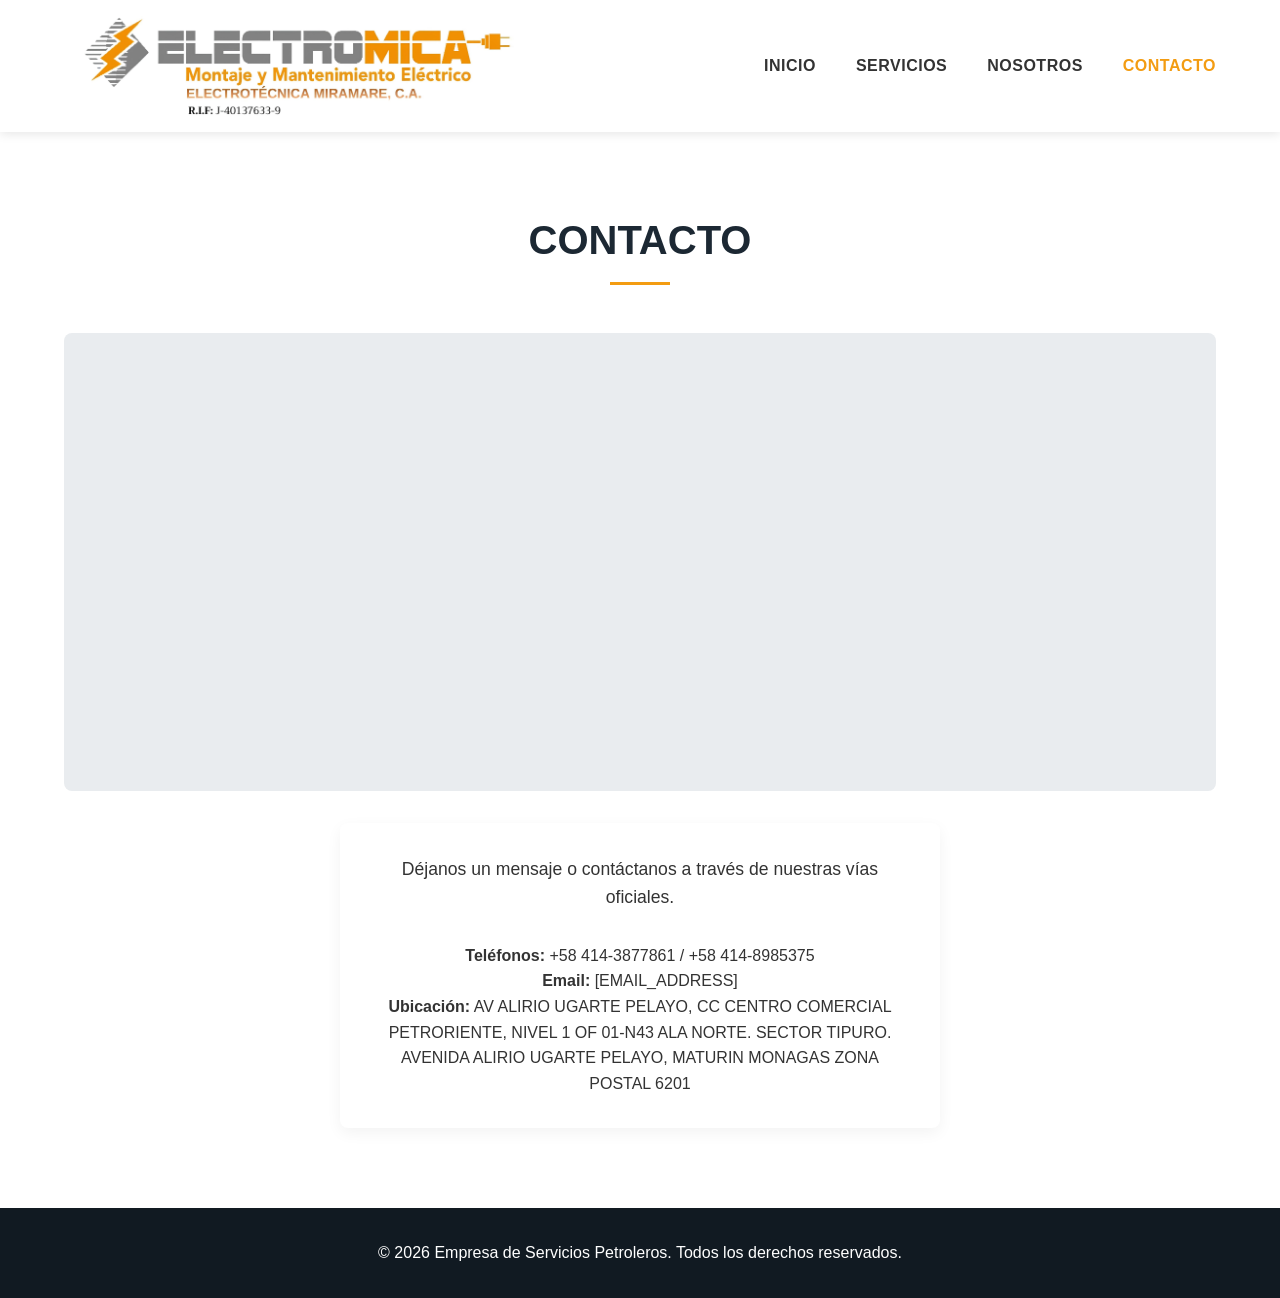
==== contacto.html @ 3c2dba5a "first commit" ====
<!DOCTYPE html>
<html lang="es">

<head>
    <meta charset="UTF-8">
    <meta name="viewport" content="width=device-width, initial-scale=1.0">
    <title>Servicios Petroleros - Contacto</title>
    <link rel="stylesheet" href="style.css">
    <link rel="preconnect" href="https://www.google.com">
</head>

<body>

    <header class="header">
        <div class="logo-container">
            <a href="index.html">
                <img src="img/logo_electromica.jpeg" alt="Logo de la Empresa" class="logo">
            </a>
        </div>
        <nav class="nav-menu">
            <ul>
                <li><a href="index.html">Inicio</a></li>
                <li><a href="servicios.html">Servicios</a></li>
                <li><a href="nosotros.html">Nosotros</a></li>
                <li><a href="contacto.html" style="color: var(--secondary-color);">Contacto</a></li>
            </ul>
        </nav>
    </header>

    <main class="page-content">
        <section class="section">
            <div class="container">
                <h2>Contacto</h2>
                <div class="map-container" style="background-color: #e9ecef; border-radius: 8px; margin-bottom: 2rem;">
                    <iframe
                        src="https://www.google.com/maps/embed?pb=!1m18!1m12!1m3!1d10405.780086074958!2d-63.209652443093105!3d9.792985874489004!2m3!1f0!2f0!3f0!3m2!1i1024!2i768!4f13.1!3m3!1m2!1s0x8c333f518dded8bd%3A0xe80c0ef6a643c84b!2sCentro%20Comercial%20Petroriente!5e0!3m2!1ses-419!2sve!4v1772588591531!5m2!1ses-419!2sve"
                        width="100%" height="450" style="border:0;" allowfullscreen="" loading="lazy"
                        referrerpolicy="no-referrer-when-downgrade">
                    </iframe>
                </div>
                <div
                    style="text-align: center; max-width: 600px; margin: 0 auto; padding: 2rem; background: #fff; border-radius: 8px; box-shadow: 0 5px 15px rgba(0,0,0,0.05);">
                    <p style="margin-bottom: 2rem; font-size: 1.1rem;">Déjanos un mensaje o contáctanos a través de
                        nuestras vías oficiales.</p>
                    <p><strong>Teléfonos:</strong> +58 414-3877861 / +58 414-8985375</p>
                    <p><strong>Email:</strong> [EMAIL_ADDRESS]</p>
                    <p><strong>Ubicación:</strong> AV ALIRIO UGARTE PELAYO, CC CENTRO COMERCIAL
                        PETRORIENTE, NIVEL 1 OF 01-N43 ALA NORTE. SECTOR TIPURO. AVENIDA ALIRIO
                        UGARTE PELAYO, MATURIN MONAGAS ZONA POSTAL 6201</p>
                </div>
            </div>
        </section>
    </main>

    <footer>
        <div class="container">
            <p>&copy; 2026 Empresa de Servicios Petroleros. Todos los derechos reservados.</p>
        </div>
    </footer>

    <script src="script.js"></script>
    <script>
        document.addEventListener("DOMContentLoaded", function () {
            var lazyIframe = document.querySelector('iframe[data-src]');
            if ('IntersectionObserver' in window) {
                let iframeObserver = new IntersectionObserver(function (entries, observer) {
                    entries.forEach(function (entry) {
                        if (entry.isIntersecting) {
                            let iframe = entry.target;
                            iframe.src = iframe.dataset.src;
                            iframeObserver.unobserve(iframe);
                        }
                    });
                });
                iframeObserver.observe(lazyIframe);
            } else {
                // Fallback para navegadores antiguos
                lazyIframe.src = lazyIframe.dataset.src;
            }
        });
    </script>
</body>

</html>
---- style.css ----
/* Variables CSS para una fácil personalización de colores posteriormente */
:root {
    --primary-color: #1c2833;
    /* Azul muy oscuro/petróleo corporativo */
    --secondary-color: #f39c12;
    /* Naranja/Amarillo industrial */
    --text-color: #333333;
    --bg-color: #ffffff;
    --bg-light: #f4f7f6;
    --bg-dark: #273746;
    --text-light: #ffffff;
    --font-main: 'Segoe UI', Tahoma, Geneva, Verdana, sans-serif;
}

* {
    margin: 0;
    padding: 0;
    box-sizing: border-box;
    font-family: var(--font-main);
    scroll-behavior: smooth;
    /* Para desplazamiento suave a las secciones */
}

body {
    background-color: var(--bg-color);
    color: var(--text-color);
    line-height: 1.6;
    display: flex;
    flex-direction: column;
    min-height: 100vh;
}

main {
    flex: 1;
}

/* Page content unifies spacing below fixed header */
.page-content {
    padding-top: 80px;
}

.bg-dark-page {
    background-color: var(--bg-dark);
}

/* Cabecera / Header */
.header {
    display: flex;
    justify-content: space-between;
    align-items: center;
    padding: 1rem 5%;
    background-color: var(--bg-color);
    box-shadow: 0 2px 10px rgba(0, 0, 0, 0.1);
    position: fixed;
    /* Fija la cabecera en la parte superior */
    width: 100%;
    top: 0;
    z-index: 1000;
}

/* Logo a la izquierda */
.logo-container {
    flex: 1;
}

.logo {
    height: 100px;
    /* Tamaño por defecto. Puedes aumentarlo o disminuirlo */
    width: auto;
    display: block;
    transition: transform 0.3s ease;
}

.logo:hover {
    transform: scale(1.05);
    /* Efecto sutil al pasar el ratón */
}

/* Menú a la derecha */
.nav-menu {
    flex: 2;
    display: flex;
    justify-content: flex-end;
}

.nav-menu ul {
    list-style: none;
    display: flex;
    gap: 2.5rem;
}

.nav-menu a {
    text-decoration: none;
    color: var(--text-color);
    font-weight: 600;
    font-size: 1rem;
    transition: color 0.3s ease;
    text-transform: uppercase;
    letter-spacing: 0.5px;
}

.nav-menu a:hover {
    color: var(--secondary-color);
}

/* Secciones generales */
.section {
    padding: 8rem 5% 5rem;
    /* Padding superior extra para evitar que el header fijo tape el contenido */
}

.container {
    max-width: 1200px;
    margin: 0 auto;
}

h2 {
    font-size: 2.5rem;
    color: var(--primary-color);
    margin-bottom: 3rem;
    text-align: center;
    text-transform: uppercase;
    position: relative;
}

h2::after {
    content: '';
    display: block;
    width: 60px;
    height: 3px;
    background-color: var(--secondary-color);
    margin: 10px auto 0;
}

/* Inicio / Hero */
.hero {
    height: 100vh;
    display: flex;
    align-items: center;
    justify-content: center;
    text-align: center;
    background-color: var(--bg-light);
    /* Aquí se puede añadir una imagen de fondo de una plataforma petrolera con un overlay oscuro */
    background: linear-gradient(rgba(28, 40, 51, 0.8), rgba(28, 40, 51, 0.8));
}

.hero h1 {
    font-size: 4rem;
    color: var(--text-light);
    margin-bottom: 1.5rem;
    text-shadow: 2px 2px 4px rgba(0, 0, 0, 0.5);
}

.hero p {
    font-size: 1.5rem;
    margin-bottom: 2.5rem;
    color: #e0e0e0;
    max-width: 800px;
    margin-left: auto;
    margin-right: auto;
}

.btn {
    display: inline-block;
    padding: 1rem 2.5rem;
    background-color: var(--secondary-color);
    color: var(--text-light);
    text-decoration: none;
    font-weight: bold;
    font-size: 1.1rem;
    border-radius: 4px;
    text-transform: uppercase;
    transition: background-color 0.3s ease, transform 0.2s ease;
}

.btn:hover {
    background-color: #d68910;
    transform: translateY(-3px);
    box-shadow: 0 4px 10px rgba(0, 0, 0, 0.2);
}

/* Servicios */
.services-grid {
    display: grid;
    grid-template-columns: repeat(auto-fit, minmax(300px, 1fr));
    gap: 2rem;
}

.service-card {
    background: var(--bg-color);
    padding: 3rem 2rem;
    border-radius: 8px;
    box-shadow: 0 5px 20px rgba(0, 0, 0, 0.08);
    text-align: center;
    border-top: 5px solid var(--secondary-color);
    transition: transform 0.3s ease, box-shadow 0.3s ease;
}

.service-card:hover {
    transform: translateY(-10px);
    box-shadow: 0 10px 30px rgba(0, 0, 0, 0.12);
}

.service-icon {
    width: 270px;
    height: 200px;
    object-fit: contain;
    margin-bottom: 1.5rem;

    /* Opcional: hace la imagen circular */
    box-shadow: 0 4px 10px rgba(0, 0, 0, 0.1);
    /* Sombra suave */
}

.service-card h3 {
    margin-bottom: 1.5rem;
    color: var(--primary-color);
    font-size: 1.5rem;
}

/* Nosotros */
.section-dark {
    background-color: var(--bg-dark);
    color: var(--text-light);
}

.section-dark h2 {
    color: var(--text-light);
}

.nosotros-container p {
    font-size: 1.2rem;
    text-align: center;
    max-width: 900px;
    margin: 0 auto;
    line-height: 1.8;
}

/* Pie de página */
footer {
    background-color: #111a22;
    color: var(--text-light);
    text-align: center;
    padding: 2rem 0;
}

/* Responsividad básica */
@media (max-width: 768px) {
    .header {
        flex-direction: column;
        padding: 1rem;
    }

    .nav-menu {
        margin-top: 1rem;
        justify-content: center;
        width: 100%;
    }

    .nav-menu ul {
        gap: 1.5rem;
        flex-wrap: wrap;
        justify-content: center;
    }

    .hero h1 {
        font-size: 2.5rem;
    }

    .hero p {
        font-size: 1.2rem;
    }
}
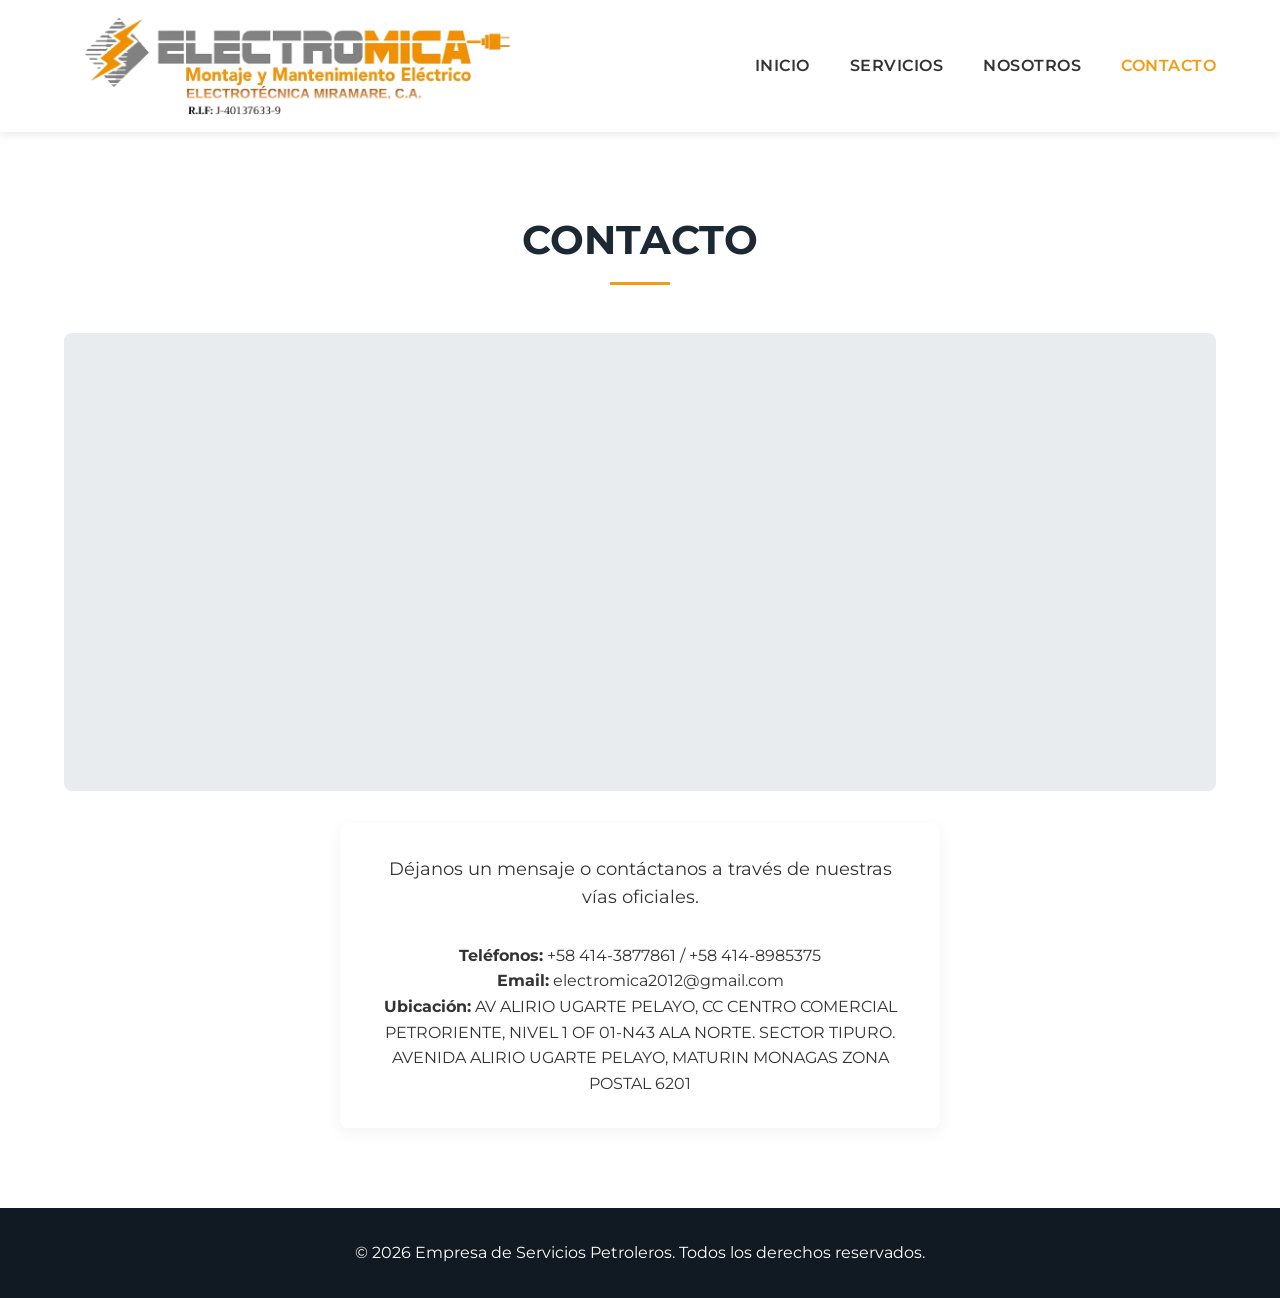
==== commit 217ee831: "Pagina lista" ====
--- a/contacto.html
+++ b/contacto.html
@@ -5,6 +5,10 @@
     <meta charset="UTF-8">
     <meta name="viewport" content="width=device-width, initial-scale=1.0">
     <title>Servicios Petroleros - Contacto</title>
+    <link rel="preconnect" href="https://fonts.googleapis.com">
+    <link rel="preconnect" href="https://fonts.gstatic.com" crossorigin>
+    <link href="https://fonts.googleapis.com/css2?family=Montserrat:wght@300;400;500;600;700&display=swap"
+        rel="stylesheet">
     <link rel="stylesheet" href="style.css">
     <link rel="preconnect" href="https://www.google.com">
 </head>
@@ -17,11 +21,12 @@
                 <img src="img/logo_electromica.jpeg" alt="Logo de la Empresa" class="logo">
             </a>
         </div>
+        <div class="menu-toggle" id="mobile-menu" aria-label="Abrir Menú">☰</div>
         <nav class="nav-menu">
             <ul>
                 <li><a href="index.html">Inicio</a></li>
                 <li><a href="servicios.html">Servicios</a></li>
-                <li><a href="nosotros.html">Nosotros</a></li>
+                <li><a href="index.html#nosotros">Nosotros</a></li>
                 <li><a href="contacto.html" style="color: var(--secondary-color);">Contacto</a></li>
             </ul>
         </nav>
@@ -43,7 +48,7 @@
                     <p style="margin-bottom: 2rem; font-size: 1.1rem;">Déjanos un mensaje o contáctanos a través de
                         nuestras vías oficiales.</p>
                     <p><strong>Teléfonos:</strong> +58 414-3877861 / +58 414-8985375</p>
-                    <p><strong>Email:</strong> [EMAIL_ADDRESS]</p>
+                    <p><strong>Email:</strong> electromica2012@gmail.com</p>
                     <p><strong>Ubicación:</strong> AV ALIRIO UGARTE PELAYO, CC CENTRO COMERCIAL
                         PETRORIENTE, NIVEL 1 OF 01-N43 ALA NORTE. SECTOR TIPURO. AVENIDA ALIRIO
                         UGARTE PELAYO, MATURIN MONAGAS ZONA POSTAL 6201</p>
@@ -58,7 +63,7 @@
         </div>
     </footer>
 
-    <script src="script.js"></script>
+    <script src="script.js" defer></script>
     <script>
         document.addEventListener("DOMContentLoaded", function () {
             var lazyIframe = document.querySelector('iframe[data-src]');
--- a/style.css
+++ b/style.css
@@ -1,3 +1,66 @@
+/* Estilos para el carrusel de logos */
+
+.compañias-carrusel {
+    /* Contenedor del carrusel */
+    width: 100%;
+    overflow: hidden;
+    /* Esto es lo que oculta los logos que están fuera de la vista */
+    padding: 15px 0;
+    background-color: #f0f0f0;
+    /* Un fondo muy suave para el carrusel */
+}
+
+.compañias-carrusel h2 {
+    /* Título de la sección */
+    font-size: 2rem;
+    color: #1a4d8c;
+    margin-bottom: 2rem;
+}
+
+.logos-slide {
+    display: flex;
+    /* 280px total por logo (200px width + 80px margin) * 10 logos (5 originales + 5 duplicados) */
+    width: calc(280px * 10);
+    animation: slide 20s linear infinite;
+    /* Aplica la animación: 20s de duración, lineal, infinito */
+    will-change: transform;
+    /* Hardware Acceleration */
+}
+
+@keyframes slide {
+    0% {
+        transform: translateX(0);
+    }
+
+    100% {
+        transform: translateX(calc(-280px * 5));
+    }
+
+    /* Desplaza la mitad (5 logos originales) */
+}
+
+.logos-slide:hover {
+    animation-play-state: paused;
+    /* Pausa la animación cuando el ratón está encima */
+}
+
+.logos-slide img {
+    height: 100px;
+    width: 200px;
+    /* Ancho fijo para cada logo */
+    margin: 0 40px;
+    opacity: 1;
+    transition: filter 0.3s, opacity 0.3s;
+
+}
+
+.logos-slide img:hover {
+    filter: grayscale(0%);
+    opacity: 1;
+    transform: scale(1.2);
+    transition: transform 0.5s;
+}
+
 /* Variables CSS para una fácil personalización de colores posteriormente */
 :root {
     --primary-color: #1c2833;
@@ -9,7 +72,7 @@
     --bg-light: #f4f7f6;
     --bg-dark: #273746;
     --text-light: #ffffff;
-    --font-main: 'Segoe UI', Tahoma, Geneva, Verdana, sans-serif;
+    --font-main: 'Montserrat', 'Segoe UI', Tahoma, Geneva, Verdana, sans-serif;
 }
 
 * {
@@ -140,8 +203,12 @@
     justify-content: center;
     text-align: center;
     background-color: var(--bg-light);
-    /* Aquí se puede añadir una imagen de fondo de una plataforma petrolera con un overlay oscuro */
-    background: linear-gradient(rgba(28, 40, 51, 0.8), rgba(28, 40, 51, 0.8));
+    /* Imagen de fondo con overlay oscuro */
+    background: linear-gradient(rgba(28, 40, 51, 0.2), rgba(28, 40, 51, 0.8)), url('img/fondo-hero.jpeg') center/cover no-repeat;
+}
+
+.hero-nosotros {
+    background: linear-gradient(rgba(28, 40, 51, 0.6), rgba(28, 40, 51, 0.9)), url('img/fondo_seccion_nosotros.jpeg') center/cover no-repeat;
 }
 
 .hero h1 {
@@ -179,43 +246,151 @@
     box-shadow: 0 4px 10px rgba(0, 0, 0, 0.2);
 }
 
-/* Servicios */
-.services-grid {
-    display: grid;
-    grid-template-columns: repeat(auto-fit, minmax(300px, 1fr));
-    gap: 2rem;
-}
-
-.service-card {
+/* Panel de Servicios Interactivo */
+.services-panel {
+    display: flex;
+    flex-direction: column;
+    max-width: 1100px;
+    margin: 0 auto;
     background: var(--bg-color);
-    padding: 3rem 2rem;
     border-radius: 8px;
     box-shadow: 0 5px 20px rgba(0, 0, 0, 0.08);
+    overflow: hidden;
+    border: 1px solid #e0e0e0;
+}
+
+.services-tabs {
+    display: flex;
+    flex-wrap: wrap;
+    background-color: var(--bg-light);
+    border-bottom: 2px solid #e0e0e0;
+}
+
+.service-tab {
+    flex: 1;
+    padding: 1.2rem 1rem;
     text-align: center;
-    border-top: 5px solid var(--secondary-color);
-    transition: transform 0.3s ease, box-shadow 0.3s ease;
-}
-
-.service-card:hover {
-    transform: translateY(-10px);
-    box-shadow: 0 10px 30px rgba(0, 0, 0, 0.12);
-}
-
-.service-icon {
-    width: 270px;
-    height: 200px;
+    background: none;
+    border: none;
+    font-size: 1.05rem;
+    font-weight: 600;
+    color: var(--primary-color);
+    cursor: pointer;
+    transition: background-color 0.3s, color 0.3s;
+    border-bottom: 4px solid transparent;
+    /* default */
+}
+
+.service-tab:hover {
+    background-color: #e8ecef;
+}
+
+.service-tab.active {
+    background-color: var(--bg-color);
+    color: var(--secondary-color);
+    border-bottom: 4px solid var(--secondary-color);
+}
+
+.services-body {
+    display: flex;
+}
+
+.services-image-container {
+    width: 35%;
+    padding: 2rem;
+    display: flex;
+    align-items: center;
+    justify-content: center;
+    border-right: 1px solid #e0e0e0;
+    background-color: #fcfcfc;
+}
+
+.category-image {
+    display: none;
+    width: 100%;
+    height: auto;
+    max-height: 400px;
     object-fit: contain;
+    border-radius: 6px;
+    box-shadow: 0 4px 10px rgba(0, 0, 0, 0.1);
+    animation: fadeIn 0.4s ease-in-out;
+}
+
+.category-image.active {
+    display: block;
+}
+
+.services-content {
+    width: 65%;
+    padding: 2.5rem;
+    background-color: var(--bg-color);
+}
+
+.service-pane {
+    display: none;
+    animation: fadeIn 0.4s ease-in-out;
+}
+
+.service-pane.active {
+    display: block;
+}
+
+.service-pane h3 {
+    color: var(--primary-color);
     margin-bottom: 1.5rem;
-
-    /* Opcional: hace la imagen circular */
-    box-shadow: 0 4px 10px rgba(0, 0, 0, 0.1);
-    /* Sombra suave */
-}
-
-.service-card h3 {
-    margin-bottom: 1.5rem;
+    font-size: 1.6rem;
+    border-bottom: 2px solid var(--secondary-color);
+    padding-bottom: 0.5rem;
+    display: inline-block;
+}
+
+.service-pane ul {
+    list-style: none;
+}
+
+.service-pane ul li {
+    position: relative;
+    padding-left: 1.5rem;
+    margin-bottom: 1rem;
+    font-size: 1.05rem;
+    line-height: 1.5;
+}
+
+.service-pane ul li::before {
+    content: "◾";
+    position: absolute;
+    left: 0;
+    color: var(--secondary-color);
+    font-size: 1rem;
+    top: 2px;
+}
+
+.service-pane ul.sub-list {
+    margin-top: 0.5rem;
+    margin-bottom: 0.5rem;
+    padding-left: 0.5rem;
+}
+
+.service-pane ul.sub-list li {
+    margin-bottom: 0.5rem;
+    font-size: 1rem;
+}
+
+.service-pane ul.sub-list li::before {
+    content: "○";
     color: var(--primary-color);
-    font-size: 1.5rem;
+}
+
+@keyframes fadeIn {
+    from {
+        opacity: 0;
+        transform: translateY(5px);
+    }
+
+    to {
+        opacity: 1;
+        transform: translateY(0);
+    }
 }
 
 /* Nosotros */
@@ -244,30 +419,294 @@
     padding: 2rem 0;
 }
 
+/* Botón de Mobile Menu por defecto oculto */
+.menu-toggle {
+    display: none;
+    font-size: 2.2rem;
+    color: var(--primary-color);
+    cursor: pointer;
+    user-select: none;
+}
+
 /* Responsividad básica */
 @media (max-width: 768px) {
     .header {
-        flex-direction: column;
-        padding: 1rem;
+        flex-direction: row;
+        flex-wrap: wrap;
+        padding: 0.8rem 1.5rem;
+    }
+
+    .menu-toggle {
+        display: block;
+    }
+
+    .logo {
+        height: 60px;
     }
 
     .nav-menu {
-        margin-top: 1rem;
+        margin-top: 0;
         justify-content: center;
         width: 100%;
+        /* Ocultar menú animable */
+        opacity: 0;
+        visibility: hidden;
+        transform: translateY(-15px);
+        transition: opacity 0.3s ease, transform 0.3s ease, visibility 0.4s;
+
+        position: absolute;
+        top: 100%;
+        /* Justo debajo de cabecera */
+        left: 0;
+        background-color: var(--bg-color);
+        box-shadow: 0 5px 10px rgba(0, 0, 0, 0.1);
+        will-change: transform, opacity;
+        /* Hardware Acceleration */
+    }
+
+    /* Clase activa para mostrar el menú de forma fluida */
+    .nav-menu.active {
+        opacity: 1;
+        visibility: visible;
+        transform: translateY(0);
     }
 
     .nav-menu ul {
-        gap: 1.5rem;
-        flex-wrap: wrap;
-        justify-content: center;
+        flex-direction: column;
+        width: 100%;
+        gap: 0;
+        padding: 0;
+    }
+
+    .nav-menu a {
+        font-size: 1.1rem;
+        padding: 1rem;
+        display: block;
+        width: 100%;
+        text-align: center;
+        border-bottom: 1px solid #eeeeee;
+    }
+
+    .section {
+        padding: 6rem 5% 3rem;
+        /* Menos espacio vertical en móviles */
+    }
+
+    h2 {
+        font-size: 2rem;
+        margin-bottom: 2rem;
     }
 
     .hero h1 {
-        font-size: 2.5rem;
+        font-size: 2.2rem;
     }
 
     .hero p {
-        font-size: 1.2rem;
+        font-size: 1.1rem;
+        margin-bottom: 2rem;
+        max-width: 90%;
+    }
+
+    .btn {
+        padding: 0.8rem 1.8rem;
+        font-size: 1rem;
+    }
+
+    /* Ajuste de carrusel en Android / Móviles */
+    .logos-slide {
+        /* Para 10 logos: 120px ancho + 40px margen = 160px; 160px * 10 = 1600px */
+        width: calc(160px * 10);
+        animation: slide-mobile 20s linear infinite;
+    }
+
+    .logos-slide img {
+        height: 60px;
+        width: 120px;
+        margin: 0 20px;
+    }
+
+    .logos-slide img:hover {
+        transform: scale(1.05);
+        /* Escala más sutil en pantalla pequeña */
+    }
+
+    .services-body {
+        flex-direction: column;
+    }
+
+    .services-image-container {
+        width: 100%;
+        border-right: none;
+        border-bottom: 1px solid #e0e0e0;
+        padding: 1rem;
+    }
+
+    .service-tab {
+        flex: 1 1 50%;
+        font-size: 0.95rem;
+        padding: 0.8rem 0.5rem;
+    }
+
+    .service-tab.active {
+        border-right: none;
+        border-bottom: 4px solid var(--secondary-color);
+    }
+
+    .services-content {
+        width: 100%;
+        padding: 1.5rem;
+    }
+}
+
+@keyframes slide-mobile {
+    0% {
+        transform: translateX(0);
+    }
+
+    100% {
+        transform: translateX(calc(-160px * 5));
+    }
+}
+
+/* ==============================
+   ''''''''''''''''''''''''''''''''''''''''''''Sección: Trabajos Realizados (Tabla Animada)'''''''''''''''''''''''''
+   Este bloque contiene los estilos para la sección donde se muestran los clientes 
+   y las descripciones de los contratos en una tabla moderna.
+   ============================== */
+.trabajos-section {
+    /* Espaciado amplio (6rem arriba/abajo, 5% a los lados) para dar respiro al diseño */
+    padding: 6rem 5%;
+    /* Mismo color de fondo claro usado en otras secciones del sitio */
+    background-color: var(--bg-light);
+    overflow: hidden;
+    /* Para animaciones que vienen desde fuera */
+}
+
+.trabajos-section h2 {
+    /* Separación entre el título y el comienzo de la tabla */
+    margin-bottom: 2.5rem;
+}
+
+.trabajos-table-wrapper {
+    /* Permite deslizar la tabla horizontalmente en teléfonos si su contenido excede el ancho (Responsive) */
+    overflow-x: auto;
+    /* Bordes redondeados para un aspecto moderno */
+    border-radius: 12px;
+    box-shadow: 0 10px 40px rgba(28, 40, 51, 0.15);
+    /* Sombra elegante que despega la tabla del fondo claro */
+    background: #ffffff;
+    /* Borde muy sutil para demarcar el cuadro */
+    border: 1px solid rgba(0, 0, 0, 0.05);
+}
+
+.trabajos-table {
+    width: 100%;
+    /* Evita que los bordes de las celdas se vean dobles */
+    border-collapse: collapse;
+    font-size: 1rem;
+    overflow: hidden;
+}
+
+.trabajos-table thead tr {
+    /* Fondo degradado corporativo: Va desde el azul primario hasta un tono azul acerado */
+    background: linear-gradient(135deg, var(--primary-color), #2c3e50);
+    color: #ffffff;
+    text-transform: uppercase;
+    letter-spacing: 0.05em;
+    font-size: 0.95rem;
+}
+
+.trabajos-table thead th {
+    padding: 1.2rem 1.5rem;
+    text-align: left;
+    font-weight: 700;
+    border-bottom: 4px solid var(--secondary-color);
+    /* Línea naranja abajo del header */
+}
+
+.trabajos-table tbody tr {
+    /* Línea sutil separadora entre cada fila de la tabla */
+    border-bottom: 1px solid #f0f0f0;
+    /* Transición suave para cuando se pase el ratón por encima (color, escala) */
+    transition: background-color 0.3s ease, transform 0.2s ease;
+}
+
+.trabajos-table tbody tr:last-child {
+    /* Quitar borde inferior a la última fila para que no choque con la caja contenedora */
+    border-bottom: none;
+}
+
+.trabajos-table tbody tr:nth-child(even) {
+    /* Estilo "cebra": Fila sí, fila no (pares) toma un fondo azul levísimo para facilitar lectura */
+    background-color: rgba(28, 40, 51, 0.03);
+    /* Fondo azul muy leve para pares */
+}
+
+.trabajos-table tbody tr:hover {
+    /* Fondo con tinte naranja que se activa momentáneamente al hacer hover */
+    background-color: rgba(243, 156, 18, 0.08);
+    /* Fondo naranja leve en hover */
+    /* Aumenta el tamaño ligeramente dando un efecto 3D Pop-out */
+    transform: scale(1.01);
+    /* Escala más sutil en pantalla pequeña */
+    /* Se añade una pequeña sombra debajo de la fila activada */
+    box-shadow: 0 4px 10px rgba(0, 0, 0, 0.05);
+    z-index: 10;
+    position: relative;
+    /* Marca vertical con el color secundario de la empresa (anaranjado/dorado) */
+    border-left: 4px solid var(--secondary-color);
+}
+
+.trabajos-table tbody td {
+    padding: 1.2rem 1.5rem;
+    vertical-align: middle;
+    line-height: 1.6;
+    color: var(--text-color);
+}
+
+.trabajos-table tbody td:first-child {
+    font-weight: 700;
+    color: var(--primary-color);
+    width: 35%;
+    /* La empresa toma el 35% del espacio */
+}
+
+/* Animaciones de Scroll */
+/* Por defecto, los elementos NO tienen opacidad cero. 
+   Esto previene que la tabla sea invisible si el JS falla o no se carga rápido. */
+.fade-in-up,
+.fade-in-row {
+    transition: opacity 0.8s ease-out, transform 0.8s ease-out;
+}
+
+/* El JS agregará esta clase dinámicamente "js-loading" al body si se activa, 
+   para ocultar inicialmente los elementos antes de hacer scroll */
+body.js-enabled .fade-in-up {
+    opacity: 0;
+    transform: translateY(40px);
+}
+
+body.js-enabled .fade-in-row {
+    opacity: 0;
+    transform: translateX(-20px);
+}
+
+/* Clase visible que el IntersectionObserver agrega */
+body.js-enabled .fade-in-up.visible,
+body.js-enabled .fade-in-row.visible {
+    opacity: 1;
+    transform: translate(0, 0);
+}
+
+/* Responsivo */
+@media (max-width: 768px) {
+    .trabajos-section {
+        padding: 4rem 5%;
+    }
+
+    .trabajos-table thead th,
+    .trabajos-table tbody td {
+        padding: 1rem 1.2rem;
+        font-size: 0.9rem;
     }
 }
